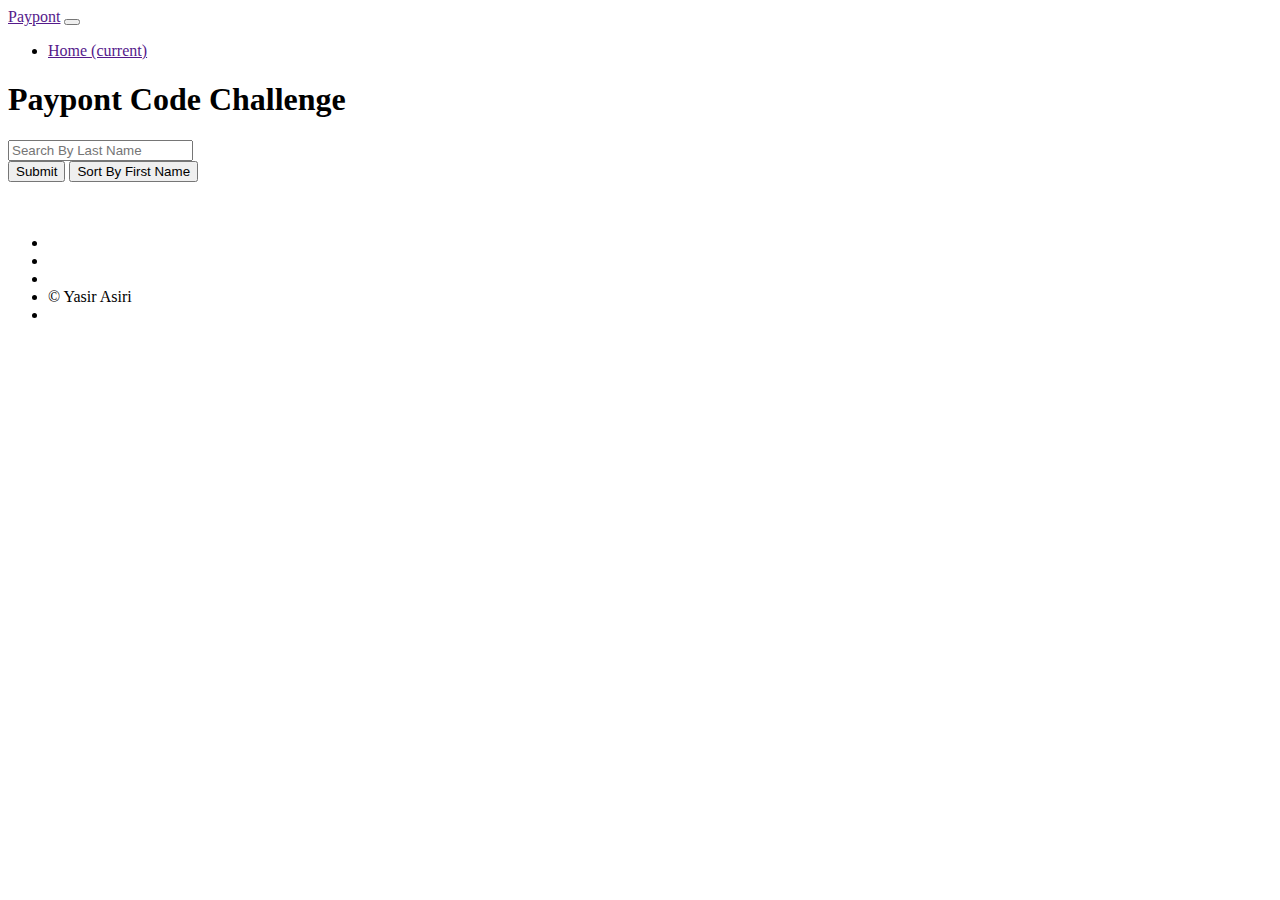
==== target/classes/templates/index.html @ 750c969b "First commit" ====
<!DOCTYPE html>
<html xmlns:th="http://www.thymeleaf.org">

<head>
<meta charset="utf-8">
<meta name="viewport"
	content="width=device-width, initial-scale=1, shrink-to-fit=no">
<meta name="description" content="">
<meta name="author" content="">

<title>PayPont</title>

<!-- Bootstrap core CSS -->
<link th:href="@{/css/bootstrap.min.css}" rel="stylesheet" />
<!-- Bootstrap core JavaScript -->
<script th:src="@{/js/jquery.min.js}"></script>
<script th:src="@{/js/bootstrap.bundle.min.js}"></script>

<script th:src="@{/js/fetch.js}"></script>


</head>

<body>

	<!-- Navigation -->
	<nav class="navbar navbar-expand-lg navbar-dark bg-dark static-top">
		<div class="container">
			<a class="navbar-brand" href="">Paypont</a>
			<button class="navbar-toggler" type="button" data-toggle="collapse"
				data-target="#navbarResponsive" aria-controls="navbarResponsive"
				aria-expanded="false" aria-label="Toggle navigation">
				<span class="navbar-toggler-icon"></span>
			</button>
			<div class="collapse navbar-collapse" id="navbarResponsive">
				<ul class="navbar-nav ml-auto">
					<li class="nav-item active"><a class="nav-link" href="">Home
							<span class="sr-only">(current)</span>
					</a></li>
				</ul>
			</div>
		</div>
	</nav>

	<!-- Page Content -->
	<div class="container">
		<div class="row">
			<div class="col-lg-12 text-center">
				<h1 class="mt-5">Paypont Code Challenge</h1>
				<p class="lead"></p>



				<form onsubmit="return false">
					<input id="name" class="form-control mr-sm-2" type="text"
						placeholder="Search By Last Name" aria-label="Search Last Name"> <br> <input type="submit"
						class="btn btn-dark" value="Submit" onclick="updateTable()">
					<button class="btn btn-dark" onclick="sortTable()">Sort By
						First Name</button>
				</form>

				<br> <br>



				<table class='table' id='peopleTable'>

				</table>

				<ul class="list-unstyled">

					<li></li>
					<li></li>
					<li></li>
					
					<li> © Yasir Asiri</li>
					<li></li>
				</ul>
			</div>
		</div>
	</div>


</body>

</html>
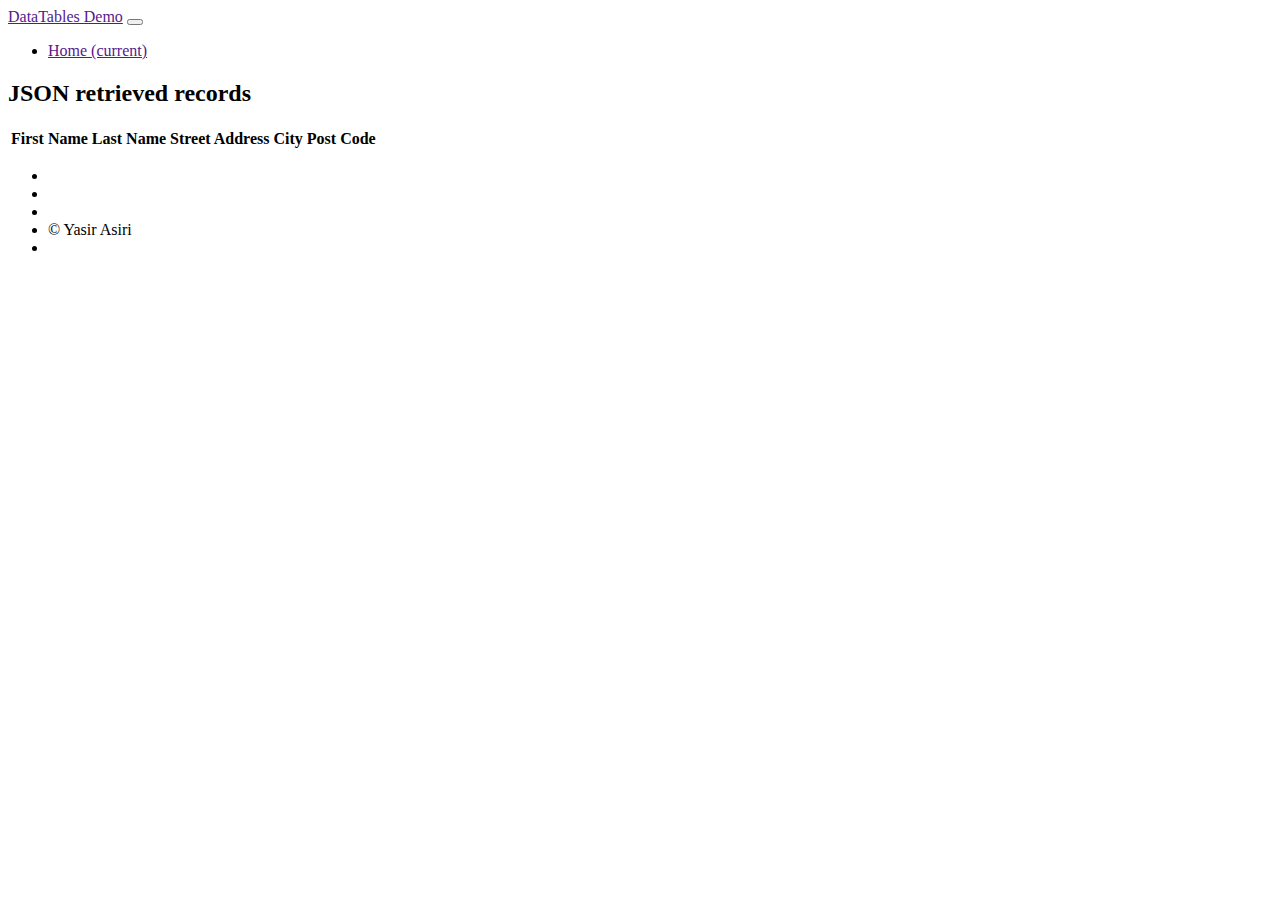
==== commit 95524863: "included datatables views and updated README.md" ====
--- a/target/classes/templates/index.html
+++ b/target/classes/templates/index.html
@@ -8,16 +8,17 @@
 <meta name="description" content="">
 <meta name="author" content="">
 
-<title>PayPont</title>
+<title>DT Demo</title>
 
 <!-- Bootstrap core CSS -->
 <link th:href="@{/css/bootstrap.min.css}" rel="stylesheet" />
+<link rel="stylesheet" type="text/css" th:href="@{/DataTables/datatables.min.css}"/>
 <!-- Bootstrap core JavaScript -->
 <script th:src="@{/js/jquery.min.js}"></script>
 <script th:src="@{/js/bootstrap.bundle.min.js}"></script>
+<script type="text/javascript" th:src="@{/DataTables/datatables.min.js}"></script>
 
 <script th:src="@{/js/fetch.js}"></script>
-
 
 </head>
 
@@ -26,7 +27,7 @@
 	<!-- Navigation -->
 	<nav class="navbar navbar-expand-lg navbar-dark bg-dark static-top">
 		<div class="container">
-			<a class="navbar-brand" href="">Paypont</a>
+			<a class="navbar-brand" href="">DataTables Demo</a>
 			<button class="navbar-toggler" type="button" data-toggle="collapse"
 				data-target="#navbarResponsive" aria-controls="navbarResponsive"
 				aria-expanded="false" aria-label="Toggle navigation">
@@ -46,24 +47,17 @@
 	<div class="container">
 		<div class="row">
 			<div class="col-lg-12 text-center">
-				<h1 class="mt-5">Paypont Code Challenge</h1>
-				<p class="lead"></p>
-
-
-
-				<form onsubmit="return false">
-					<input id="name" class="form-control mr-sm-2" type="text"
-						placeholder="Search By Last Name" aria-label="Search Last Name"> <br> <input type="submit"
-						class="btn btn-dark" value="Submit" onclick="updateTable()">
-					<button class="btn btn-dark" onclick="sortTable()">Sort By
-						First Name</button>
-				</form>
-
-				<br> <br>
-
-
-
+				<h2 class="mt-5">JSON retrieved records </h2>
 				<table class='table' id='peopleTable'>
+					<thead>
+						<tr>
+							 <th>First Name</th>
+							 <th>Last Name</th>
+							 <th>Street Address</th>
+							 <th>City</th>
+							 <th>Post Code</th>
+						</tr>
+					</thead>
 
 				</table>
 
@@ -80,7 +74,6 @@
 		</div>
 	</div>
 
-
 </body>
 
 </html>
